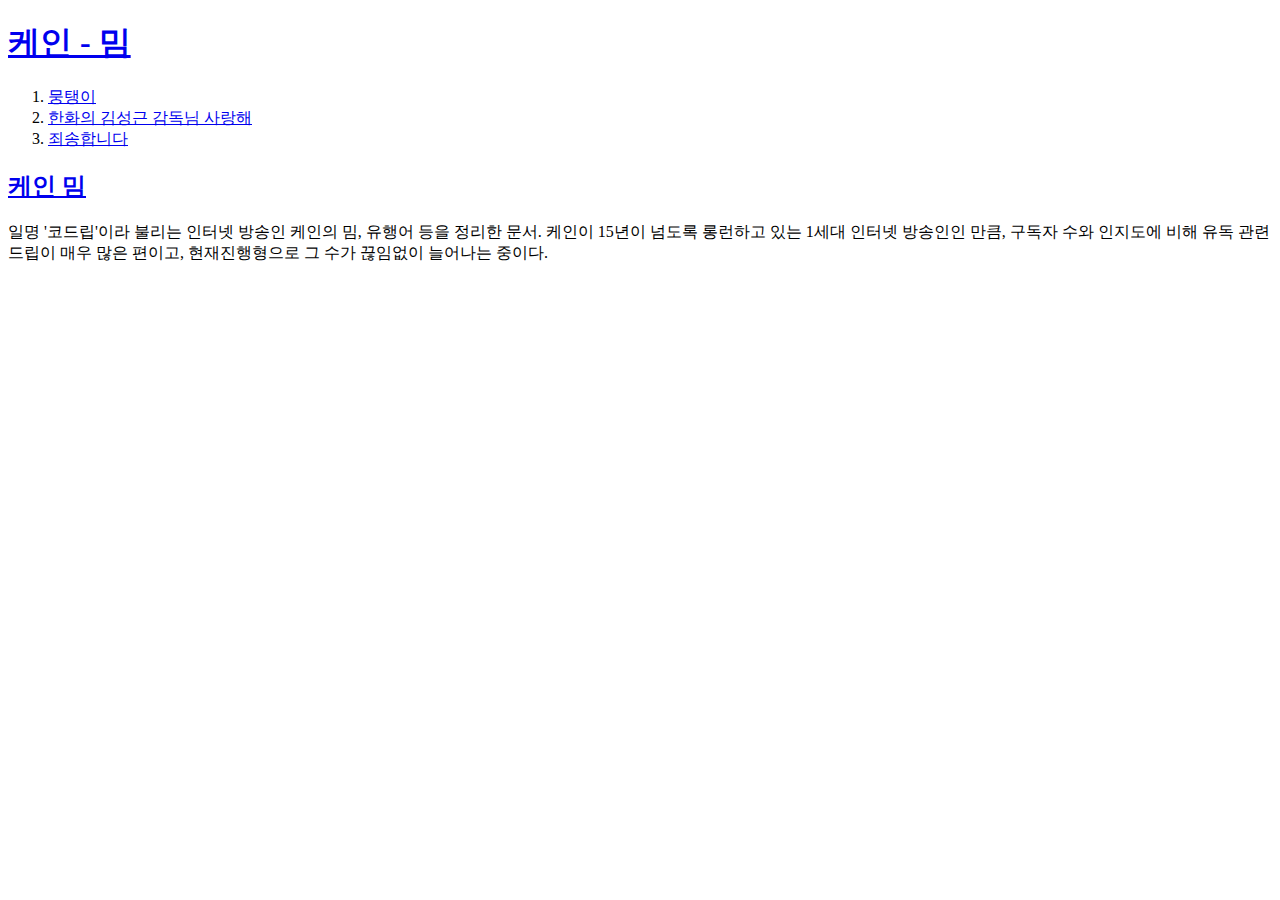
==== index.html @ 4f369633 "웹사이트 완성" ====
<!doctype html>
<html>
<head>
  <title>케인 -  밈</title>
  <meta charset="utf-8">
</head>
<body>
  <h1><a href="index.html">케인 - 밈</h1>
  <ol>
    <li><a href="1.html">뭉탱이</li>
    <li><a href="2.html">한화의 김성근 감독님 사랑해</li>
    <li><a href="3.html">죄송합니다</li>
  </ol>
  <h2><a href="https://namu.wiki/w/%EC%BC%80%EC%9D%B8(%EC%9D%B8%ED%84%B0%EB%84%B7%20%EB%B0%A9%EC%86%A1%EC%9D%B8)/%EB%B0%88" target="_blank" title="html5 speicification">케인 밈</a></h2>
  <p> 일명 '코드립'이라 불리는 인터넷 방송인 케인의 밈, 유행어 등을 정리한 문서. 케인이 15년이 넘도록 롱런하고 있는 1세대 인터넷 방송인인 만큼,
  구독자 수와 인지도에 비해 유독 관련 드립이 매우 많은 편이고, 현재진행형으로 그 수가 끊임없이 늘어나는 중이다.</p>
</body>
<html>
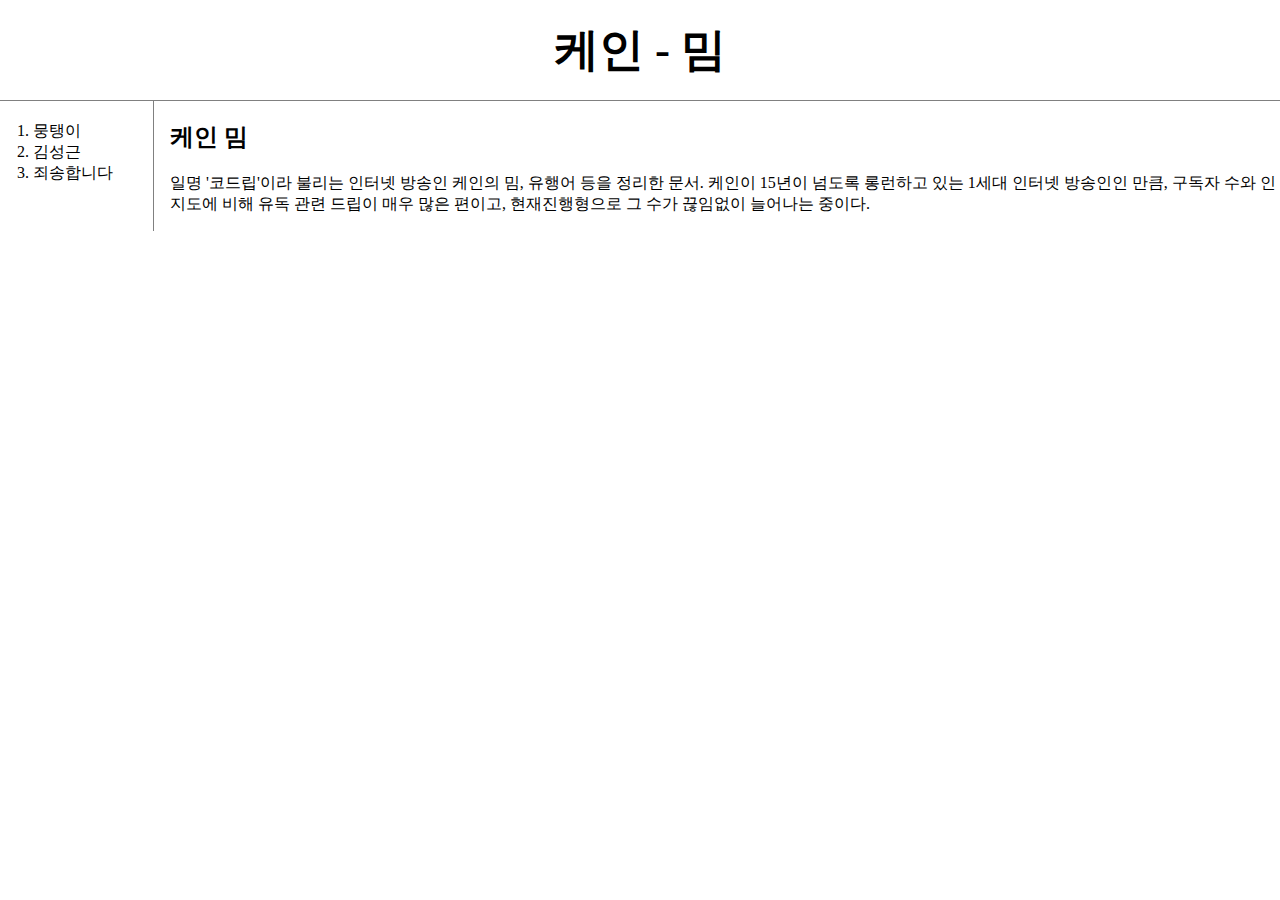
==== commit c9dffcbd: "Add files via upload" ====
--- a/index.html
+++ b/index.html
@@ -3,16 +3,21 @@
 <head>
   <title>케인 -  밈</title>
   <meta charset="utf-8">
+  <link rel="stylesheet" href="style.css">
 </head>
 <body>
-  <h1><a href="index.html">케인 - 밈</h1>
-  <ol>
-    <li><a href="1.html">뭉탱이</li>
-    <li><a href="2.html">한화의 김성근 감독님 사랑해</li>
-    <li><a href="3.html">죄송합니다</li>
-  </ol>
-  <h2><a href="https://namu.wiki/w/%EC%BC%80%EC%9D%B8(%EC%9D%B8%ED%84%B0%EB%84%B7%20%EB%B0%A9%EC%86%A1%EC%9D%B8)/%EB%B0%88" target="_blank" title="html5 speicification">케인 밈</a></h2>
-  <p> 일명 '코드립'이라 불리는 인터넷 방송인 케인의 밈, 유행어 등을 정리한 문서. 케인이 15년이 넘도록 롱런하고 있는 1세대 인터넷 방송인인 만큼,
-  구독자 수와 인지도에 비해 유독 관련 드립이 매우 많은 편이고, 현재진행형으로 그 수가 끊임없이 늘어나는 중이다.</p>
+  <h1><a href="index.html">케인 - 밈</a></h1>
+  <div id="grid">
+    <ol>
+      <li><a href="1.html">뭉탱이</a></li>
+      <li><a href="2.html">김성근</a></li>
+      <li><a href="3.html">죄송합니다</a></li>
+    </ol>
+    <div id="article">
+      <h2>케인 밈</h2>
+      <p> 일명 '코드립'이라 불리는 인터넷 방송인 케인의 밈, 유행어 등을 정리한 문서. 케인이 15년이 넘도록 롱런하고 있는 1세대 인터넷 방송인인 만큼,
+      구독자 수와 인지도에 비해 유독 관련 드립이 매우 많은 편이고, 현재진행형으로 그 수가 끊임없이 늘어나는 중이다.</p>
+    </div>
+  </div>
 </body>
 <html>
--- a/style.css
+++ b/style.css
@@ -0,0 +1,41 @@
+a {
+  color: black;
+  text-decoration: none;
+}
+h1{
+  font-size: 45px;
+  text-align: center;
+  border-bottom: 1px solid gray;
+  margin:0;
+  padding: 20px
+}
+ol{
+  border-right: 1px solid gray;
+  width: 100px;
+  margin:0;
+  padding: 20px;
+}
+body{
+  margin:0;
+}
+#grid{
+  display: grid;
+  grid-template-columns: 150px 1fr;
+}
+#grid ol{
+  padding-left: 33px;
+}
+#grid #article{
+  padding-left: 20px;
+}
+@media(max-width:740px) {
+  #grid{
+    display: block;
+  }
+  ol{
+    border-right: none;
+  }
+  h1{
+border-bottom: none;
+  }
+}
